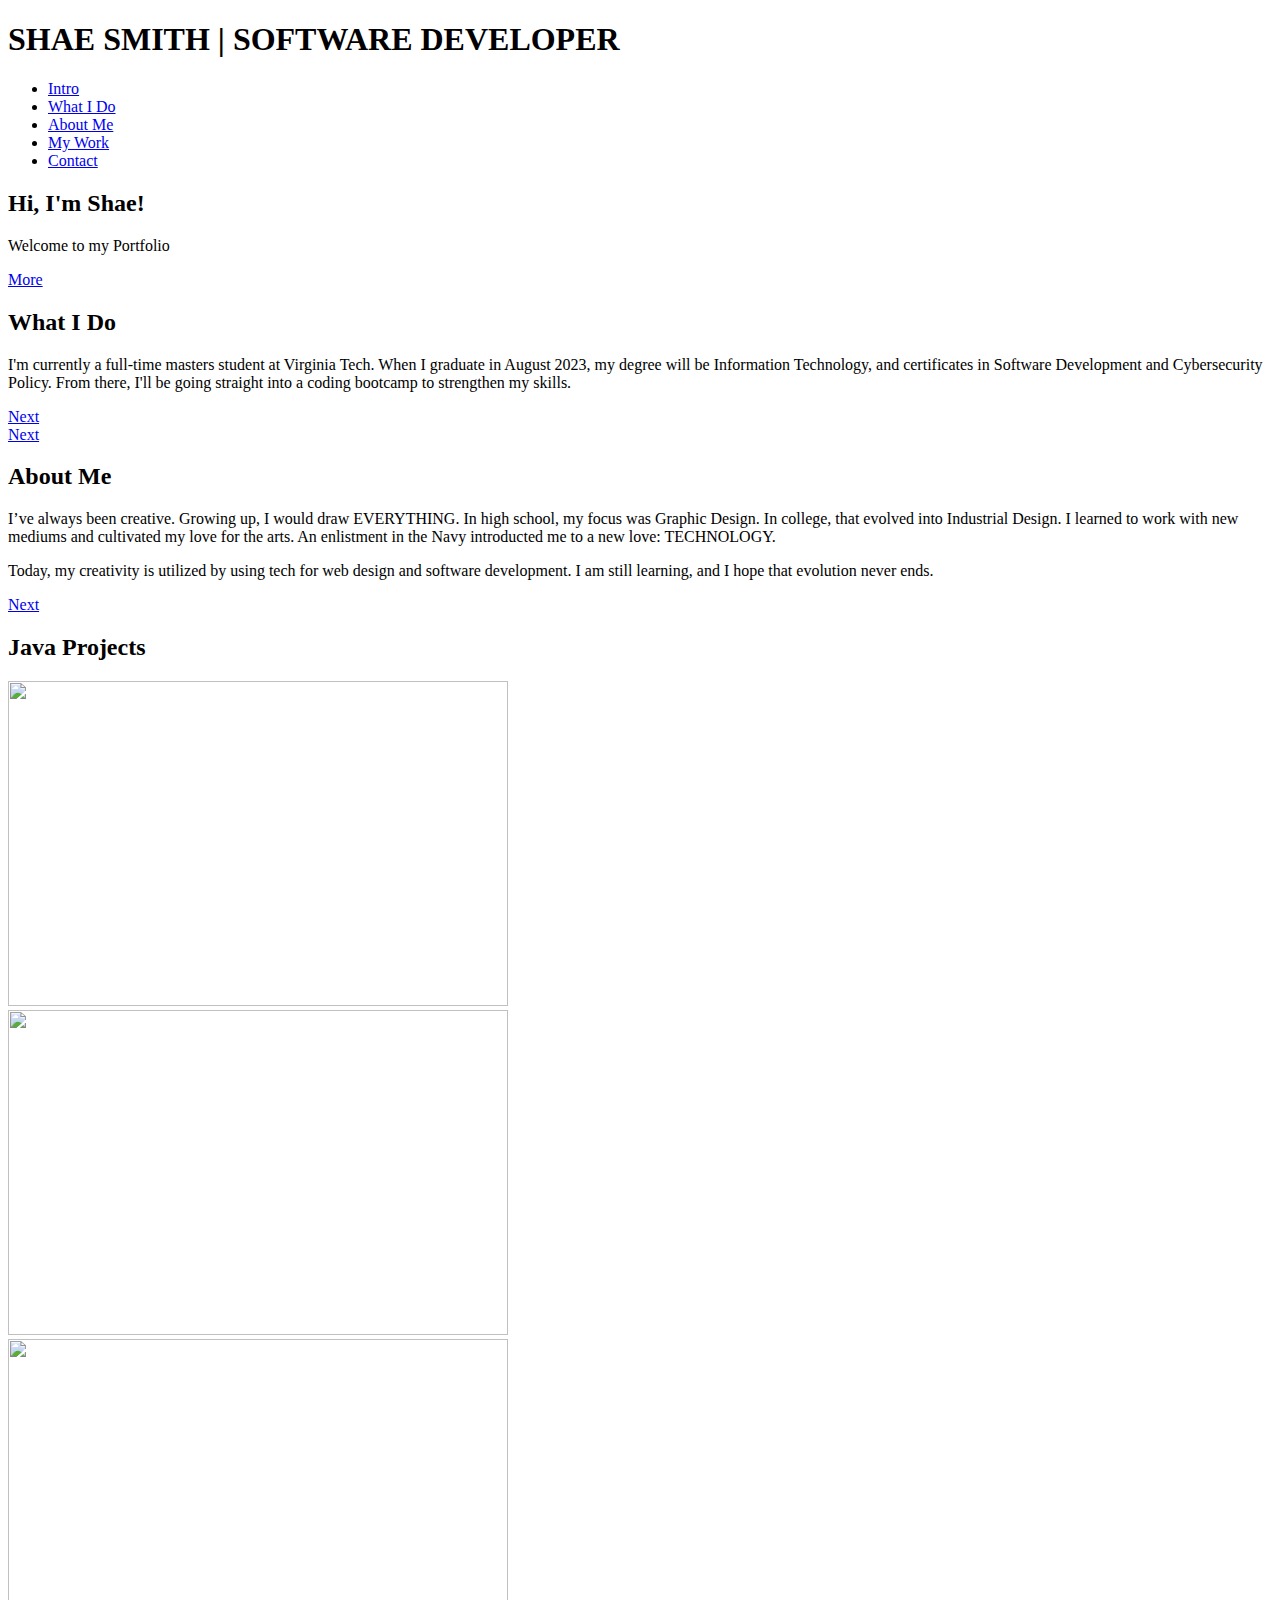
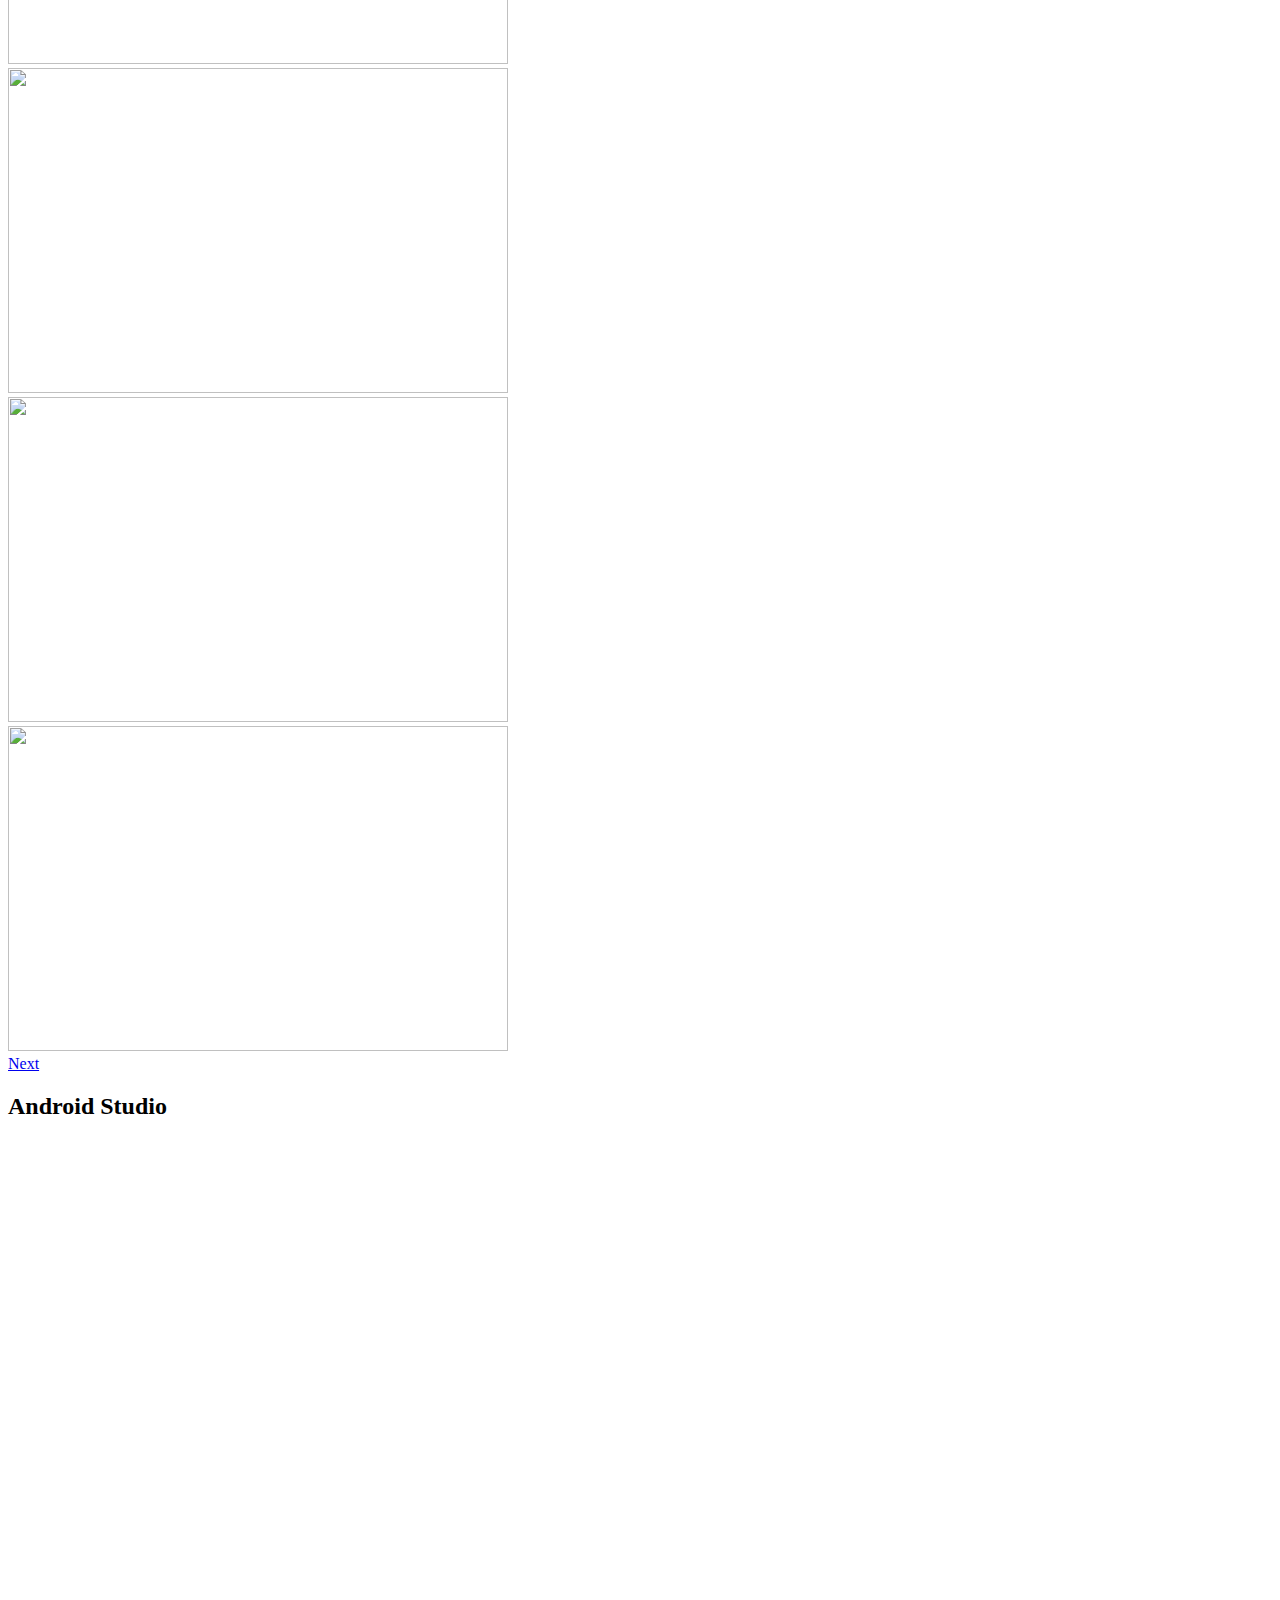
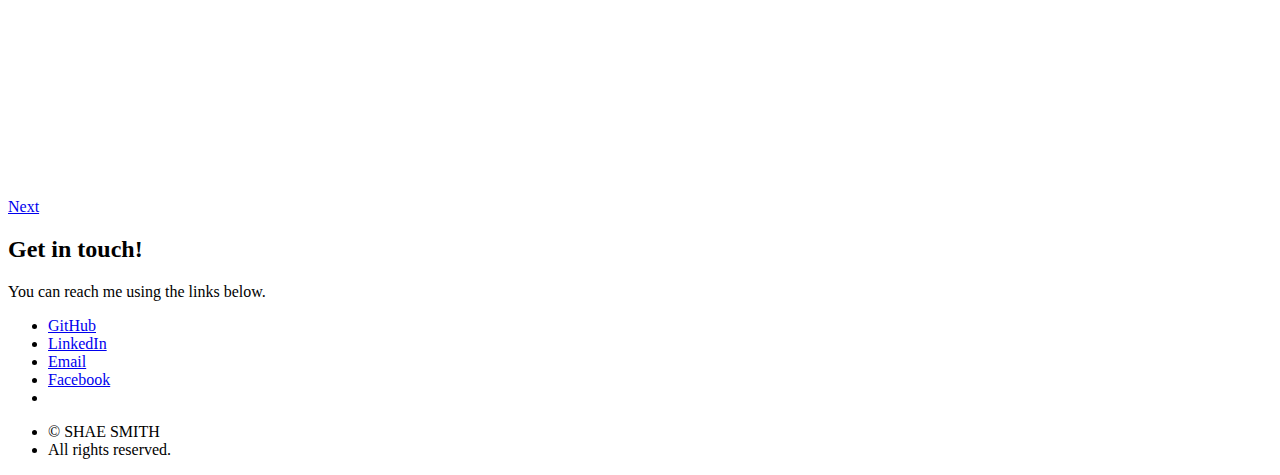
==== callmeshae/index.html @ bce17ece "Update index.html" ====
<!DOCTYPE HTML>

<html>
	<head>
		<title>Shae Smith | Software Developer</title>
		<meta charset="utf-8" />
		<meta name="viewport" content="width=device-width, initial-scale=1, user-scalable=no" />
		<link rel="stylesheet" href="assets/css/main.css" />
		<noscript><link rel="stylesheet" href="assets/css/noscript.css" /></noscript>
	</head>
	<body class="is-preload">

		<!-- Header -->
			<header id="header">
				<h1>SHAE SMITH | SOFTWARE DEVELOPER </h1>
				
				<nav>
					<ul>
						<li><a href="#intro">Intro</a></li>
						<li><a href="#one">What I Do</a></li>
						<li><a href="#two">About Me</a></li>
						<li><a href="#java">My Work</a></li>
						<li><a href="#contact">Contact</a></li>
					</ul>
				</nav>
			</header>

		<!-- Intro -->
			<section id="intro" class="main style1 dark fullscreen">
				<div class="content">
					<header>
						<h2>Hi, I'm Shae!</h2>
					</header>
					<p>Welcome to my Portfolio<br />
					
					<footer>
						<a href="#one" class="button style2 down">More</a>
					</footer>
				</div>
			</section>

		<!-- One -->
			<section id="one" class="main style2 right dark fullscreen">
				<div class="content box style2">
					<header>
						<h2>What I Do</h2>
					</header>
					<p>I'm currently a full-time masters student at Virginia Tech. When I graduate in August 2023, my degree will be 
					Information Technology, and certificates in Software Development and Cybersecurity Policy. From there, I'll be 
					going straight into a coding bootcamp to strengthen my skills. </p>
				</div>
				<a href="#two" class="button style2 down">Next</a>
			</section>
<a href="#two" class="button style2 down">Next</a>
		<!-- Two -->
			<section id="two" class="main style2 left dark fullscreen">
				<div class="content box style2">
					<header>
						<h2>About Me</h2>
					</header>
					<p>I’ve always been creative. Growing up, I would draw EVERYTHING. In high school, my focus was Graphic Design. 
					In college, that evolved into Industrial Design. I learned to work with new mediums and cultivated my love for the arts.
					An enlistment in the Navy introducted me to a new love: TECHNOLOGY.</p> 
					
					<p>Today, my creativity is utilized by using tech for web design and software development. I am still learning, and I hope that evolution never ends.</p> 
			
				</div>
				<a href="#java" class="button style2 down">Next</a>
			</section>

		<!-- Java -->
			<section id="java" class="main style3 primary">
				<div class="content">
					<header>
						<h2>Java Projects</h2>
					</header>

					<!-- Gallery  -->
						<div class="gallery">
							<article class="from-left">
								<a href="images/fulls/SBM full.jpg" class="image fit"><img src="images/thumbs/SBM thumb.jpg" title="Shuttle Battery Monitor" alt="" width="500px" height="325px" /></a>
							</article>
							<article class="from-right">
								<a href="images/fulls/MSD full.jpg" class="image fit"><img src="images/thumbs/MSD thumb.jpg" title="Minivan Sliding Door" alt="" width="500px" height="325px"/></a>
							</article>
							<article class="from-left">
								<a href="images/fulls/TetrisAI full.jpg" class="image fit"><img src="images/thumbs/TetrisAI thumb.jpg" title="TetrisAI" alt="" width="500px" height="325px"/></a>
							</article>
							<article class="from-right">
								<a href="images/fulls/DABGame full.jpg" class="image fit"><img src="images/thumbs/DABGame thumb.jpg" title="Dots and Boxes Game" alt=""width="500px" height="325px" /></a>
							</article>
							<article class="from-left">
								<a href="images/fulls/DABPanel full.jpg" class="image fit"><img src="images/thumbs/DABPanel thumb.jpg" title="Dots and Boxes Panel" alt="" width="500px" height="325px"/></a>
							</article>
							<article class="from-right">
								<a href="images/fulls/Swing full.jpg" class="image fit"><img src="images/thumbs/Swing thumb.jpg" title="Java Swing" alt="" width="500px" height="325px"/></a>
							</article>
						</div>
					<a href="#kotlin" class="button style2 down">Next</a>
			</section>	
			
			<!-- Kotlin -->		
			<section id="kotlin" class="main style3 primary">
				<div class="content">
					<header>
						<h2>Android Studio</h2>
					</header>
					
					<!-- Gallery  -->
						<div class="gallery">

							<article class="from-left">
								<!-- <h3>Dreamcatcher App -->
								<iframe width="500" height="325" src="https://www.youtube.com/embed/a6rJM0-vyNY" title="YouTube video player" frameborder="0" allow="accelerometer; autoplay; clipboard-write; encrypted-media; gyroscope; picture-in-picture; web-share" allowfullscreen></iframe>
							</article>
							<article class="from-right">
								<!-- <h3>PhotoGallery App -->
								<iframe width="500" height="325" src="https://www.youtube.com/embed/Wd7gV0UFMVk" title="YouTube video player" frameborder="0" allow="accelerometer; autoplay; clipboard-write; encrypted-media; gyroscope; picture-in-picture; web-share" allowfullscreen></iframe>							
							<!--
							<article class="from-left">
								<iframe width="500" height="325" src="https://www.youtube.com/embed/a6rJM0-vyNY" title="YouTube video player" frameborder="0" allow="accelerometer; autoplay; clipboard-write; encrypted-media; gyroscope; picture-in-picture; web-share" allowfullscreen></iframe>
							</article>
							<article class="from-right">
								<iframe width="500" height="325" src="https://www.youtube.com/embed/a6rJM0-vyNY" title="YouTube video player" frameborder="0" allow="accelerometer; autoplay; clipboard-write; encrypted-media; gyroscope; picture-in-picture; web-share" allowfullscreen></iframe>
							</article>
							-->

						</div>
					<a href="#contact" class="button style2 down">Next</a>
				</section>					
		
		<!-- Cyber 		
			<section id="cyber" class="main style3 primary">
				<div class="content">
					<header>
						<h2>Cybersecurity</h2>
					</header>
				
						<div class="gallery">
							<article class="from-left">
								<object width="500px" height="275px" type="application/pdf" data="files/B.B.Banks.pdf#toolbar=0" id="pdf_content"></object>
							</article>
							<article class="from-right">
								<object width="500px" height="275px" type="application/pdf" data="files/UberLapsus.pdf#toolbar=0" id="pdf_content"></object>
							</article>
							<article class="from-left">
								<object width="500px" height="275px" type="application/pdf" data="files/NotPetya.pdf#toolbar=0" id="pdf_content"></object>
							</article>
							<article class="from-right">
								<object width="500px" height="275px" type="application/pdf" data="files/WizardSpider.pdf#toolbar=0" id="pdf_content"></object>
							</article>

						</div>
					<a href="#contact" class="button style2 down anchored">Next</a>
				</section>	
		-->					

				
		<!-- Contact -->
			<section id="contact" class="main style3 secondary">
				<div class="content">
					<header>
						<h2>Get in touch!</h2>
					
						<p>You can reach me using the links below.</p>
					
			<!-- Icons -->
					<ul class="icons">
						<li><a href="https://github.com/thereisnoshannon" class="icon brands fa-github"><span class="label">GitHub</span></a></li>
						<li><a href="https://www.linkedin.com/in/call-me-shae/" class="icon brands fa-linkedin-in"><span class="label">LinkedIn</span></a></li>
						<li><a href="mailto:sasmith1223@rocketmail.com" class="icon solid fa-envelope"><span class="label">Email</span></a></li>
						<li><a href="https://www.facebook.com/thereisnoShannon" class="icon brands fa-facebook-f"><span class="label">Facebook</span></a></li>
						<!--<li><a href="https://www.instagram.com/shaeasis/" class="icon brands fa-instagram"><span class="label">Instagram</span></a></li>-->
						<li></li>
					</ul>
					</header>					
				</div>
			</section>

		<!-- Footer -->
			
			<footer id="footer">
				<!-- Menu -->
					<ul class="menu">
						<li>&copy; SHAE SMITH</li><li>All rights reserved.</li>
					</ul>
			</footer>
			

		<!-- Scripts -->
			<script src="assets/js/jquery.min.js"></script>
			<script src="assets/js/jquery.poptrox.min.js"></script>
			<script src="assets/js/jquery.scrolly.min.js"></script>
			<script src="assets/js/jquery.scrollex.min.js"></script>
			<script src="assets/js/browser.min.js"></script>
			<script src="assets/js/breakpoints.min.js"></script>
			<script src="assets/js/util.js"></script>
			<script src="assets/js/main.js"></script>

	</body>
</html>
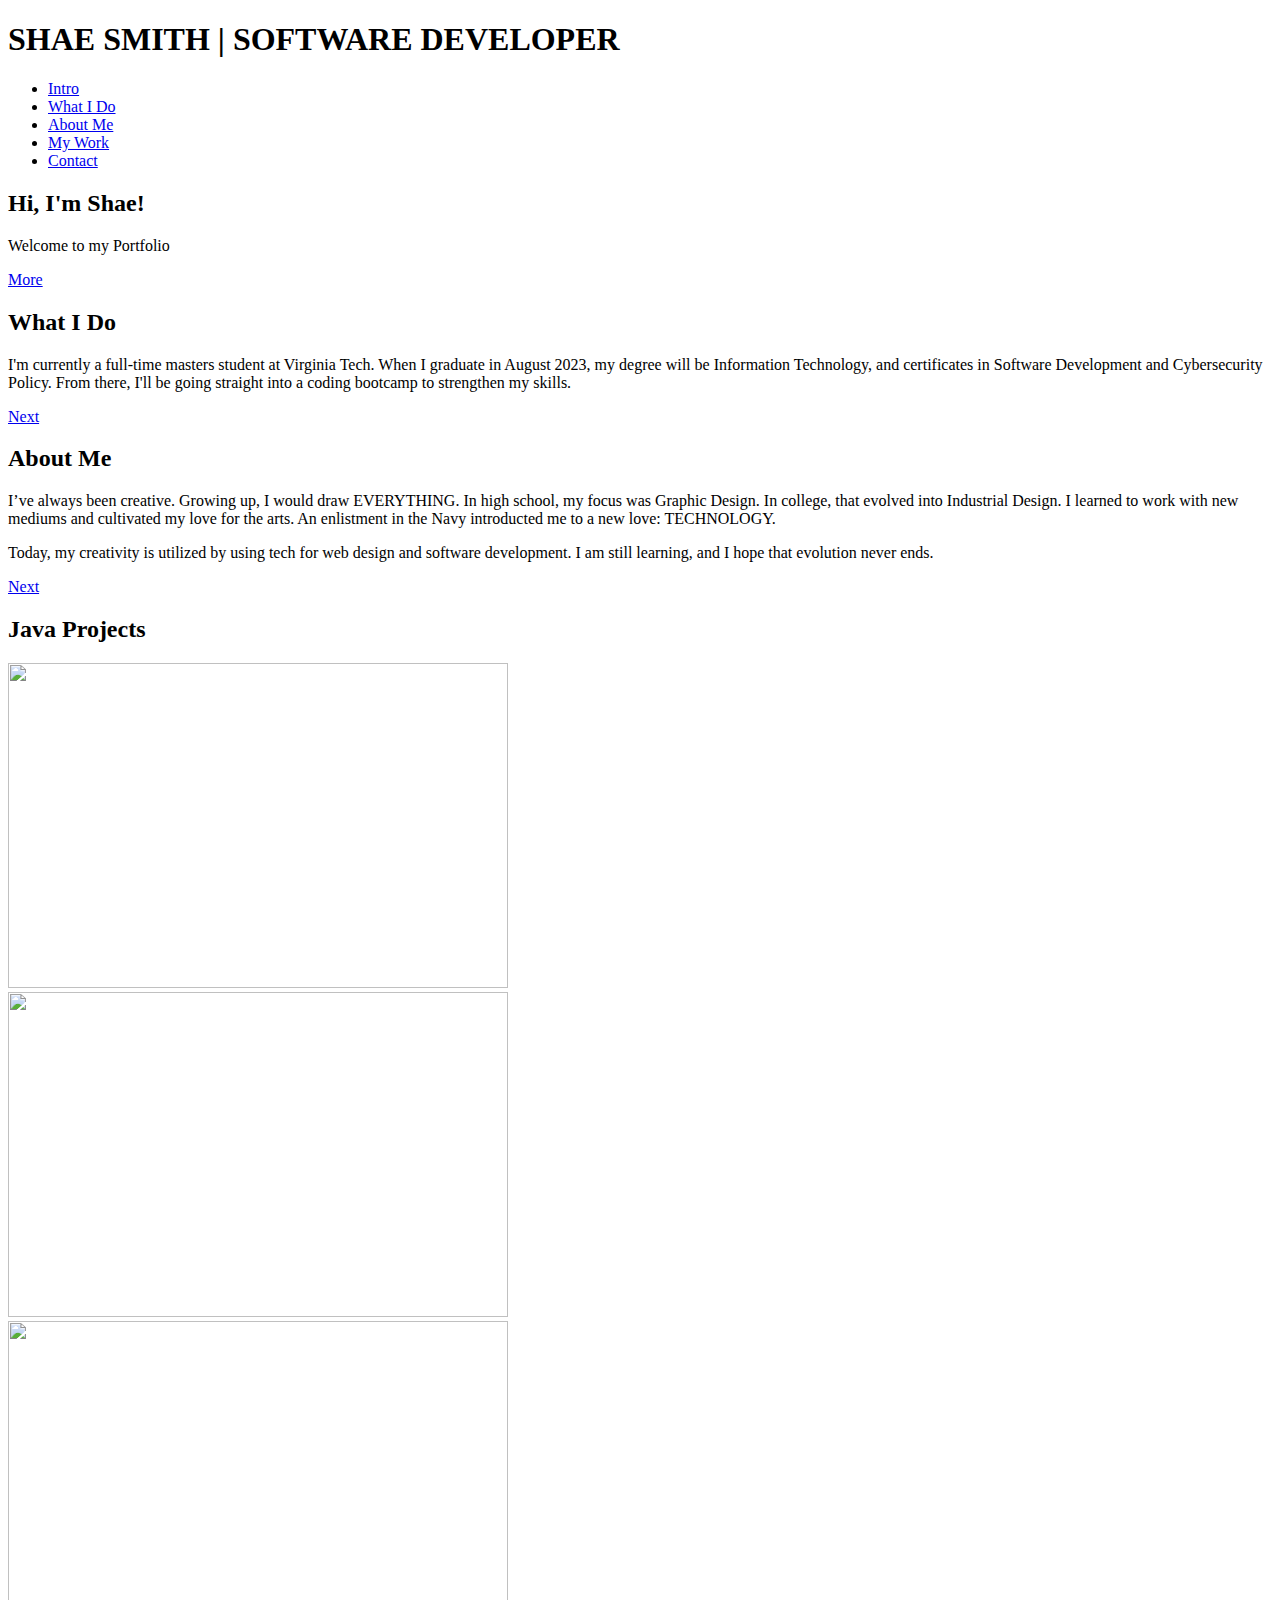
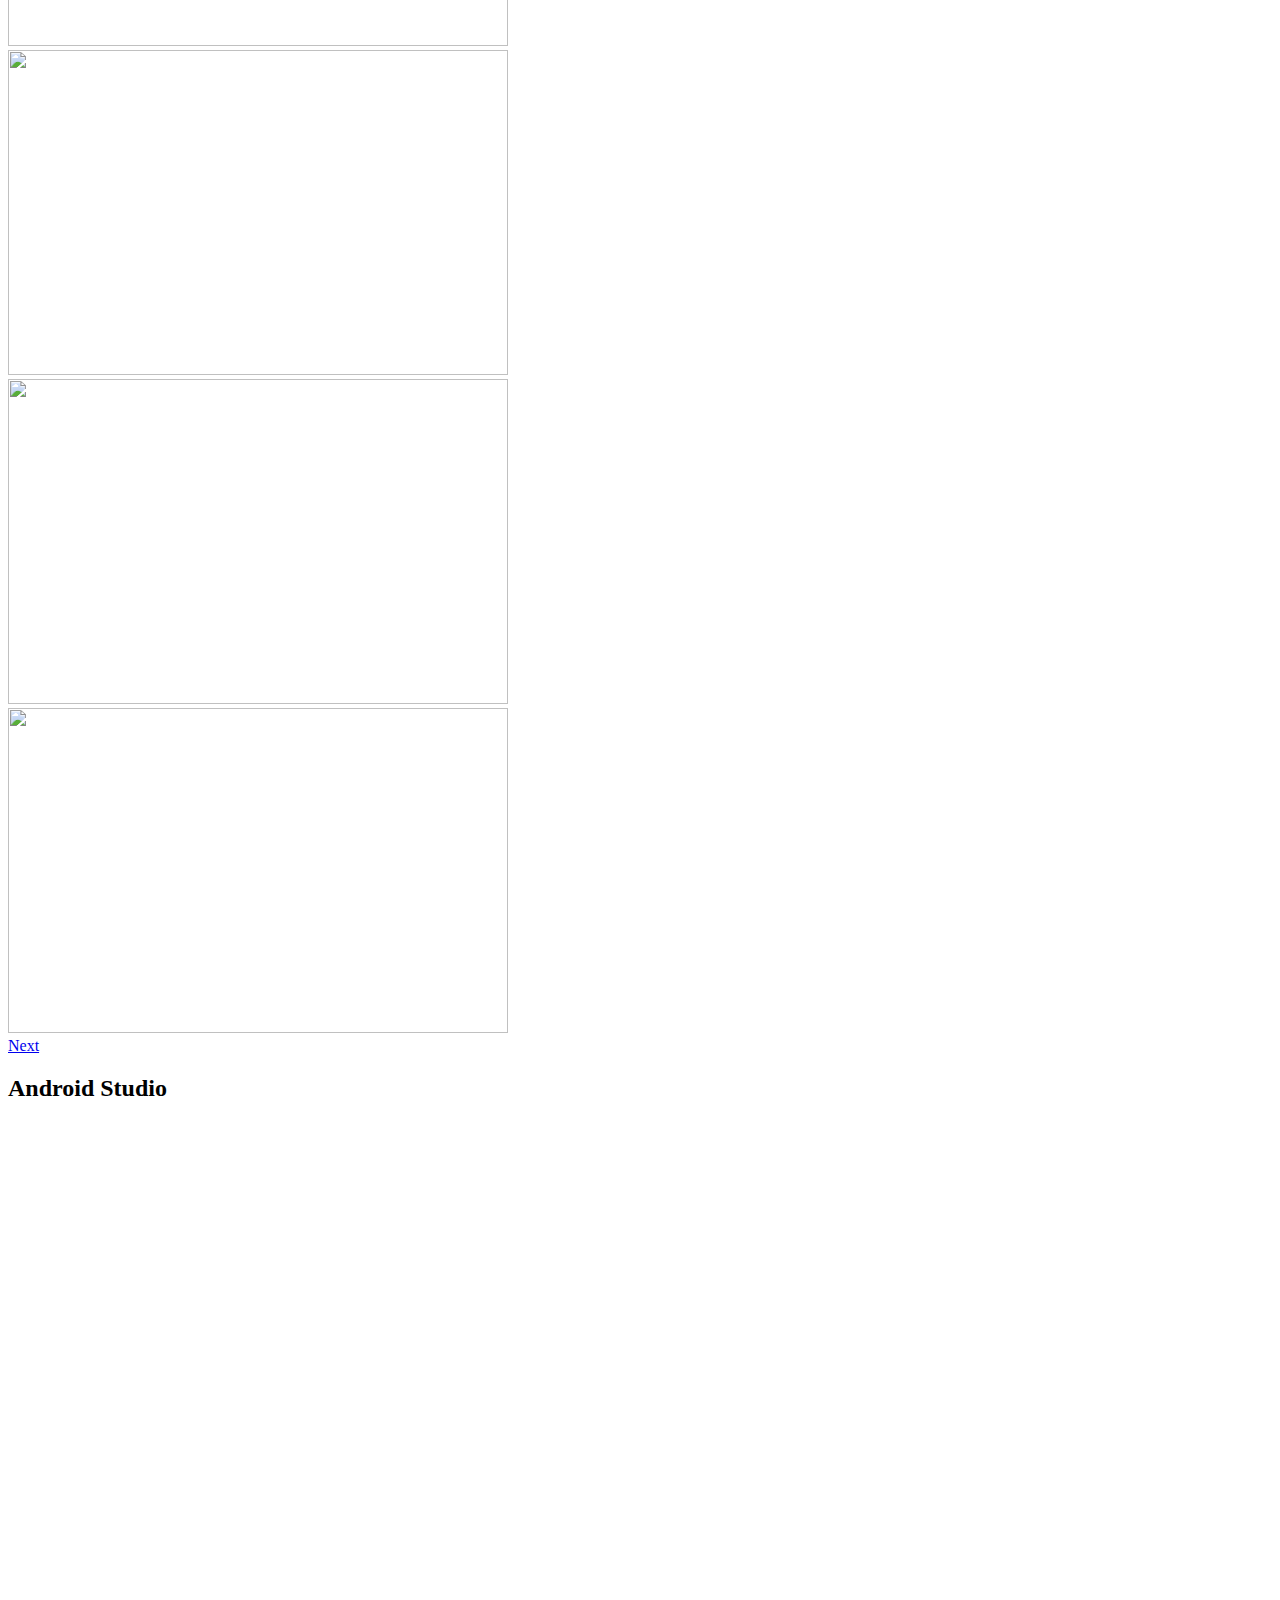
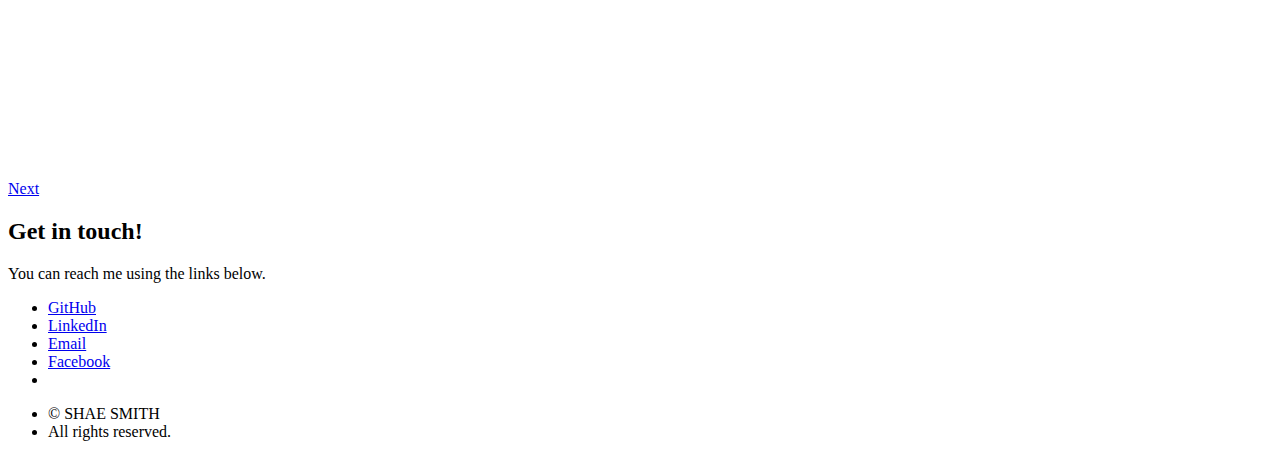
==== commit 3bec4ea5: "Update index.html" ====
--- a/callmeshae/index.html
+++ b/callmeshae/index.html
@@ -49,9 +49,9 @@
 					Information Technology, and certificates in Software Development and Cybersecurity Policy. From there, I'll be 
 					going straight into a coding bootcamp to strengthen my skills. </p>
 				</div>
-				<a href="#two" class="button style2 down">Next</a>
-			</section>
-<a href="#two" class="button style2 down">Next</a>
+				<a href="#two" class="button style2 down anchored">Next</a>
+			</section>
+
 		<!-- Two -->
 			<section id="two" class="main style2 left dark fullscreen">
 				<div class="content box style2">
@@ -65,7 +65,7 @@
 					<p>Today, my creativity is utilized by using tech for web design and software development. I am still learning, and I hope that evolution never ends.</p> 
 			
 				</div>
-				<a href="#java" class="button style2 down">Next</a>
+				<a href="#java" class="button style2 down anchored">Next</a>
 			</section>
 
 		<!-- Java -->
